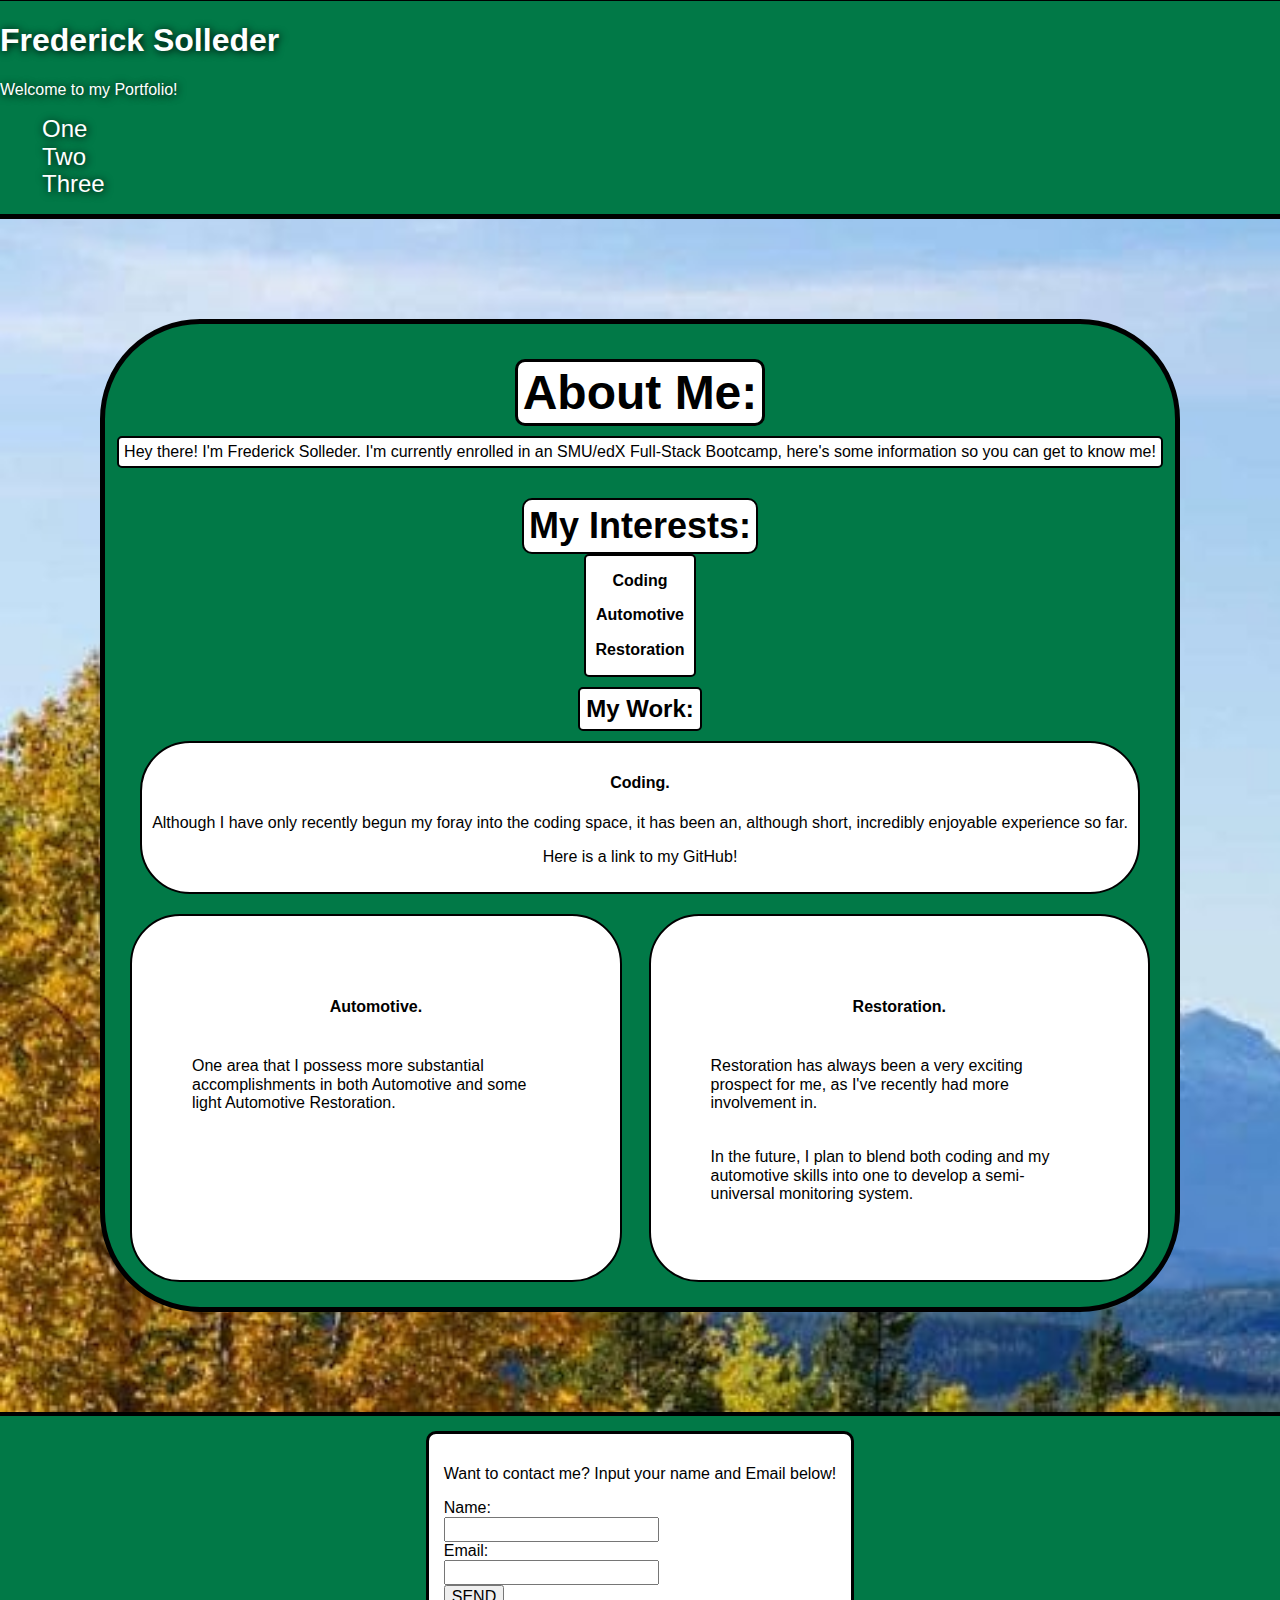
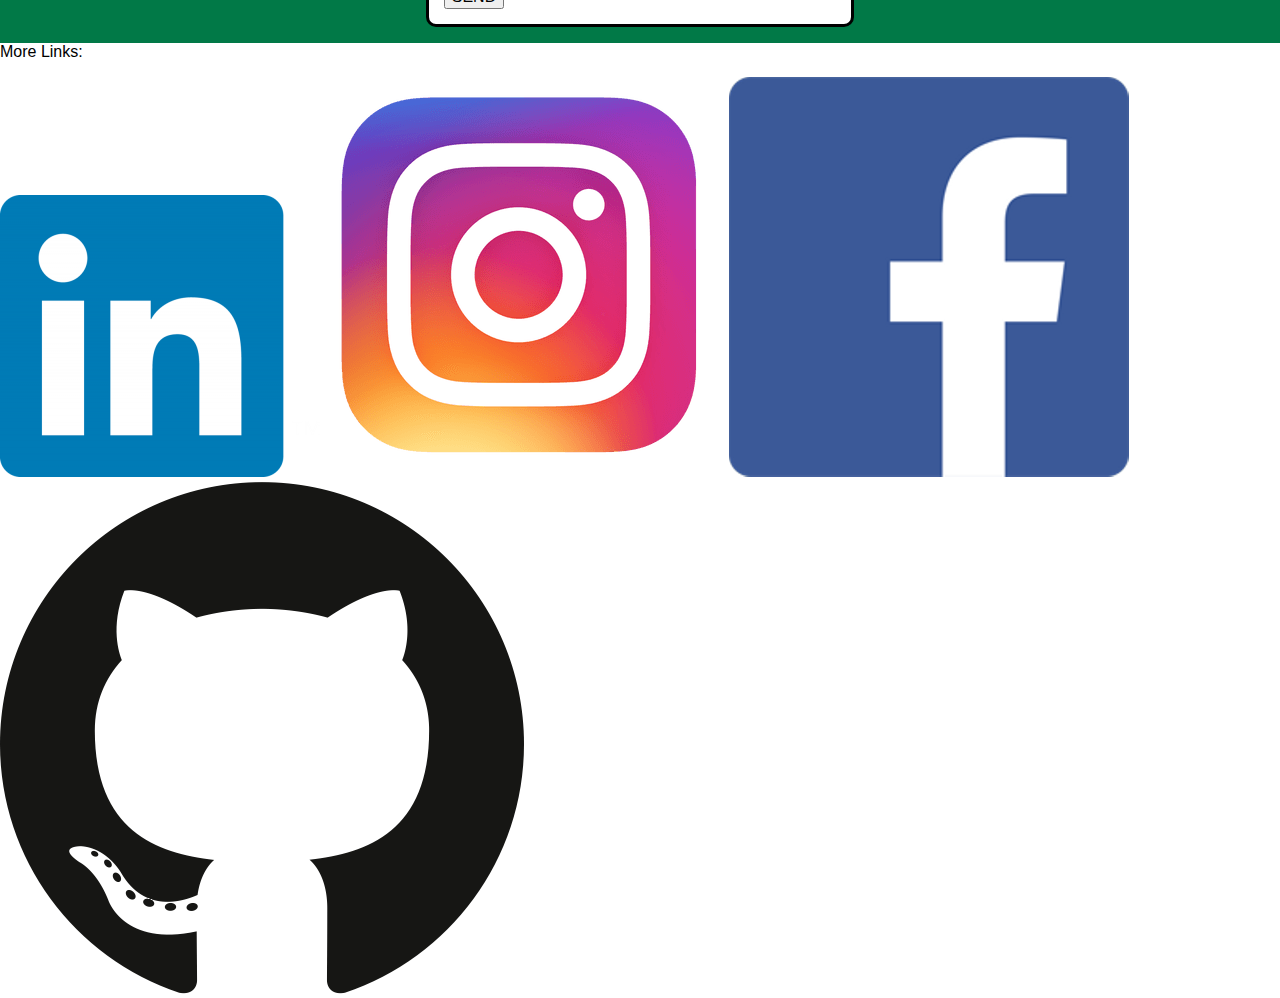
==== html.html @ 313b152a "added HTML, CSS, and images" ====
<!DOCTYPE html>
<html lang="en">
<head>
    <meta charset="UTF-8" />
    <meta http-equiv="X-UA-Compatible" content="IE=edge" />
    <meta name="viewport" content="width=device-width, initial-scale=1.0" />
    <link rel="stylesheet" href="normalize.css">
    <link rel="stylesheet" href="style.css">
    <title>Frederick Solleder's Portfolio</title>
</head>

<header>
    <h1>Frederick Solleder</h1>
     <p class="welcome">Welcome to my Portfolio!</p>
        <nav>
          <ul class="align-right">
            <li class="button"><a href="#">One    </a></li>
            <li class="button"><a href="#">Two    </a></li>
            <li class="button"><a href="#">Three  </a></li>
          </ul>  
        </nav>
</header>

<body>
 <main>
    <section id="intro">  
     <section class="fullsheet"> 
      <h3 id="about"><a href=>About Me:</a></h3>

        <p id="info">Hey there! I'm Frederick Solleder. I'm currently enrolled in an SMU/edX Full-Stack Bootcamp, here's some information so you can get to know me!</p>
     </section>


          <section>
            <h3 class="interests">My Interests:</h3>
              <section class="interests-list">
                <p>Coding</p>
                <p>Automotive</p>
                <p>Restoration</p>
              </section>
          </section>


            <section>
              <h3 class="work">My Work:</h3>
                <section class="work-coding">
                  <h4>Coding.</h4>
                    <p>Although I have only recently begun my foray into the coding space, it has been an, although short, incredibly enjoyable experience so far.</p>
                    <p>Here is a link to my <a href="https://github.com/fspaghetti3">GitHub</a>!</p>
                <div class="expand-coding">  
               
              <h4>Hello!</h4>



                </div>
                </section>

                <div class="row">
                  <section class="work-automotive">
                    <aside class="work-automotive-text">
                    <h4>Automotive.</h4>
                    <p>One area that I possess more substantial accomplishments in both Automotive and some light Automotive Restoration.</p>
                    </aside>
                    </section>                  

                <div class="spacer">
                    <p>......</p>
                </div>


                    <section class="work-restoration">
                      <aside class="work-restoration-text">
                      <h4>Restoration.</h4>
                      <p>Restoration has always been a very exciting prospect for me, as I've recently had more involvement in.</p>
                      <p>In the future, I plan to blend both coding and my automotive skills into one to develop a semi-universal monitoring system.</p>
                    </aside>
                    </section>
                  </div>    
            </section>        
  
  </section>


 </main>

</body>

  <footer>
   <div class="form"> 
    <form>
      <p>Want to contact me? Input your name and Email below!</p>
      <label for="name">Name:</label><br>
      <input type="text" id="name" name="name"><br>
      <label for="email">Email:</label><br>
      <input type="email" id="email" name="email">
    </form>
    <button>SEND</button>
   </div> 

   <section class="socials">
    <p>More Links:</p>
    <img src="/images/linkedin-logo-3.png" alt="LinkedIn">
    <img src="/images/instagramlogo.png" alt="Instagram">
    <img src="/images/facebooklogo.png" alt="Facebook">
    <img src="/images/githublogo.png" alt="GitHub">
  </section>
  </footer>
</html>
---- style.css ----
* {
    font-family: Haettenschweiler, 'Arial Narrow Bold', sans-serif;
    
}

a {
   text-decoration: none;
}

header {
    
    display: block;
    background-color: #017947;
    display: block;
    color: white;
    text-shadow: 1px 1px 8px black;
    border-bottom: 5px solid black;
    border-top: 0.1px solid black;

}

h1, .welcome, ul, .button {
    display: table;
    background-color: #017947;
    
}

body {

    background-image: url("images/icefields.jpg");
    background-size: cover;



}



.button > a {
    display: block;
    background-color: #017947;
    text-align: right;
    text-decoration: none;
    list-style-type: none;
    color: white;
    margin-left: 2px;
    font-size: 150%;
}

/*XXXXXXXXXXXXXXXXXXXXXXXXXXXXXXXXXXXXXXXXXXXXXXXXXXXXXXXXXXXXXXXX*/

#intro {
    display: block;
    margin: 100px;
    padding: 5px;
    background-color: #017947;
    border-radius: 100px;
    border: 5px solid black;
}


#about {
    display: table;
    margin: 0 auto;
    margin-top: 30px;
    margin-bottom: 10px;
    border: 3px solid #000000;
    border-radius: 10px;
    padding: 3px 5px 3px 5px;
    font-size: 300%;
    background-color: white;
    text-decoration: none;

} 

#about, a {

    text-decoration: none;
    color:black




}


#info {
    display: table;
    margin: 0 auto;
    background-color: white;
    border: 2px solid black;
    border-radius: 5px;
    padding: 5px;

}

/*XXXXXXXXXXXXXXXXXXXXXXXXXXXXXXXXXXXXXXXXXXXXXXXXXXXXXXXXXXXXXXXX*/

.interests {
    display: table;
    background-color: white;
    margin: 0 auto;
    border: 2px solid black;
    padding: 5px;
    margin-top: 30px;
    font-size: 225%;    
    border-radius: 10px;


}

.interests-list {
    display: table; 
    margin: 0 auto;
    text-align: center;
    background-color: white;
    border: 2px solid black;
    border-radius: 5px;
    list-style-type: none;
    font-weight: 800;
    padding-left: 10px;
    padding-right: 10px;


}

/*XXXXXXXXXXXXXXXXXXXXXXXXXXXXXXXXXXXXXXXXXXXXXXXXXXXXXXXXXXXXXXXX*/

.work {
    display: table; 
    margin: 0 auto;
    background-color: white;
    border: 2px solid black;
    border-radius: 5px;
    padding: 6px;
    font-size: 150%;
    margin-top: 10px;
    margin-bottom: 10px;

}

.work-coding {
    display: table;
    margin: 0 auto;
    text-align: center;
    background-color: white;
    border: 2px solid black;
    border-radius: 50px;
    padding: 10px;
    height: auto;
    transform: scale(1);
    transition: height 0.5s ease, transform .5s ease;
    overflow: hidden;

}

.work-coding:hover {
 
    height:auto;
    transform: scale(1.05);   
    box-shadow: 0px 0px 20px 10px #01ff95;

}

.expand-coding {

    display: none;

}
.work-coding:hover .expand-coding  {

    display: table;

    animation: fadeIn 0.5s ease;

}

@keyframes fadeIn {

    from {
        opacity: 0;
    }
    to {
        opacity: 1;
    }

}

/*XXXXXXXXXXXXXXXXXXXXXXXXXXXXXXXXXXXXXXXXXXXXXXXXXXXXXXXXXXXXXXXX*/

.work-automotive {
    display: table;
    margin: 0 auto;
    background-color: white;
    border: 2px solid black;
    border-radius: 50px;
    padding: 50px;
    background-image: url("images/ezgif-5-bb18630d7c.gif");
    background-size: cover;
    background-position: center ;
    height: auto;
    transform: scale(1);
    transition: height 0.5s ease, transform .5s ease;
    overflow: hidden;

}

.work-automotive:hover {
    transform: scale(1.05);
    box-shadow: 0px 0px 20px 10px #01ff95;

}

.work-automotive-text > h4 {
    display: flex;
    justify-content: center;
    align-content: space-around;
    background-color: rgba(255, 255, 255, 0.5);
    border-radius: 10px;
    padding: 10px;

}

.work-automotive-text > p {
    background-color: rgba(255, 255, 255, 0.5);
    border-radius: 10px;
    padding: 10px;
    

}

/*XXXXXXXXXXXXXXXXXXXXXXXXXXXXXXXXXXXXXXXXXXXXXXXXXXXXXXXXXXXXXXXX*/


.work-restoration {
 
    display: table;
    margin: 0 auto;
    background-color: white;
    border: 2px solid black;
    border-radius: 50px;
    padding: 50px;
    background-image: url("images/ezgif-5-bb18630d7c.gif");
    background-size: cover;
    background-position: center ;
    height: auto;
    transform: scale(1);
    transition: height 0.5s ease, transform .5s ease;
    overflow: hidden;

    
}

.work-restoration:hover {
    transform: scale(1.05);
    box-shadow: 0px 0px 20px 10px #01ff95;

}

.work-restoration-text > h4 {
    display: flex;
    justify-content: center;
    align-content: space-around;
    background-color: rgba(255, 255, 255, 0.5);
    border-radius: 10px;
    padding: 10px;

}

.work-restoration-text > p {
    background-color: rgba(255, 255, 255, 0.5);
    border-radius: 10px;
    padding: 10px;
    

}


/*XXXXXXXXXXXXXXXXXXXXXXXXXXXXXXXXXXXXXXXXXXXXXXXXXXXXXXXXXXXXXXXX*/

.spacer {
    color:#017947;
    text-align: center;
}

.row {

    display: flex;
    padding: 10px;
    margin: 10px;
    flex: 33.33%;

}

footer {

    display: table;
    text-align: left;
    background-color: #017947;
    border-top: 4px solid #000000;

}

.form {

    display:table;
    background-color: white;
    margin: 0 auto;
    padding: 15px;
    margin-top: 15px;
    border: 3px solid black;
    border-radius: 10px;



}

.socials {

    background-color: white;

}
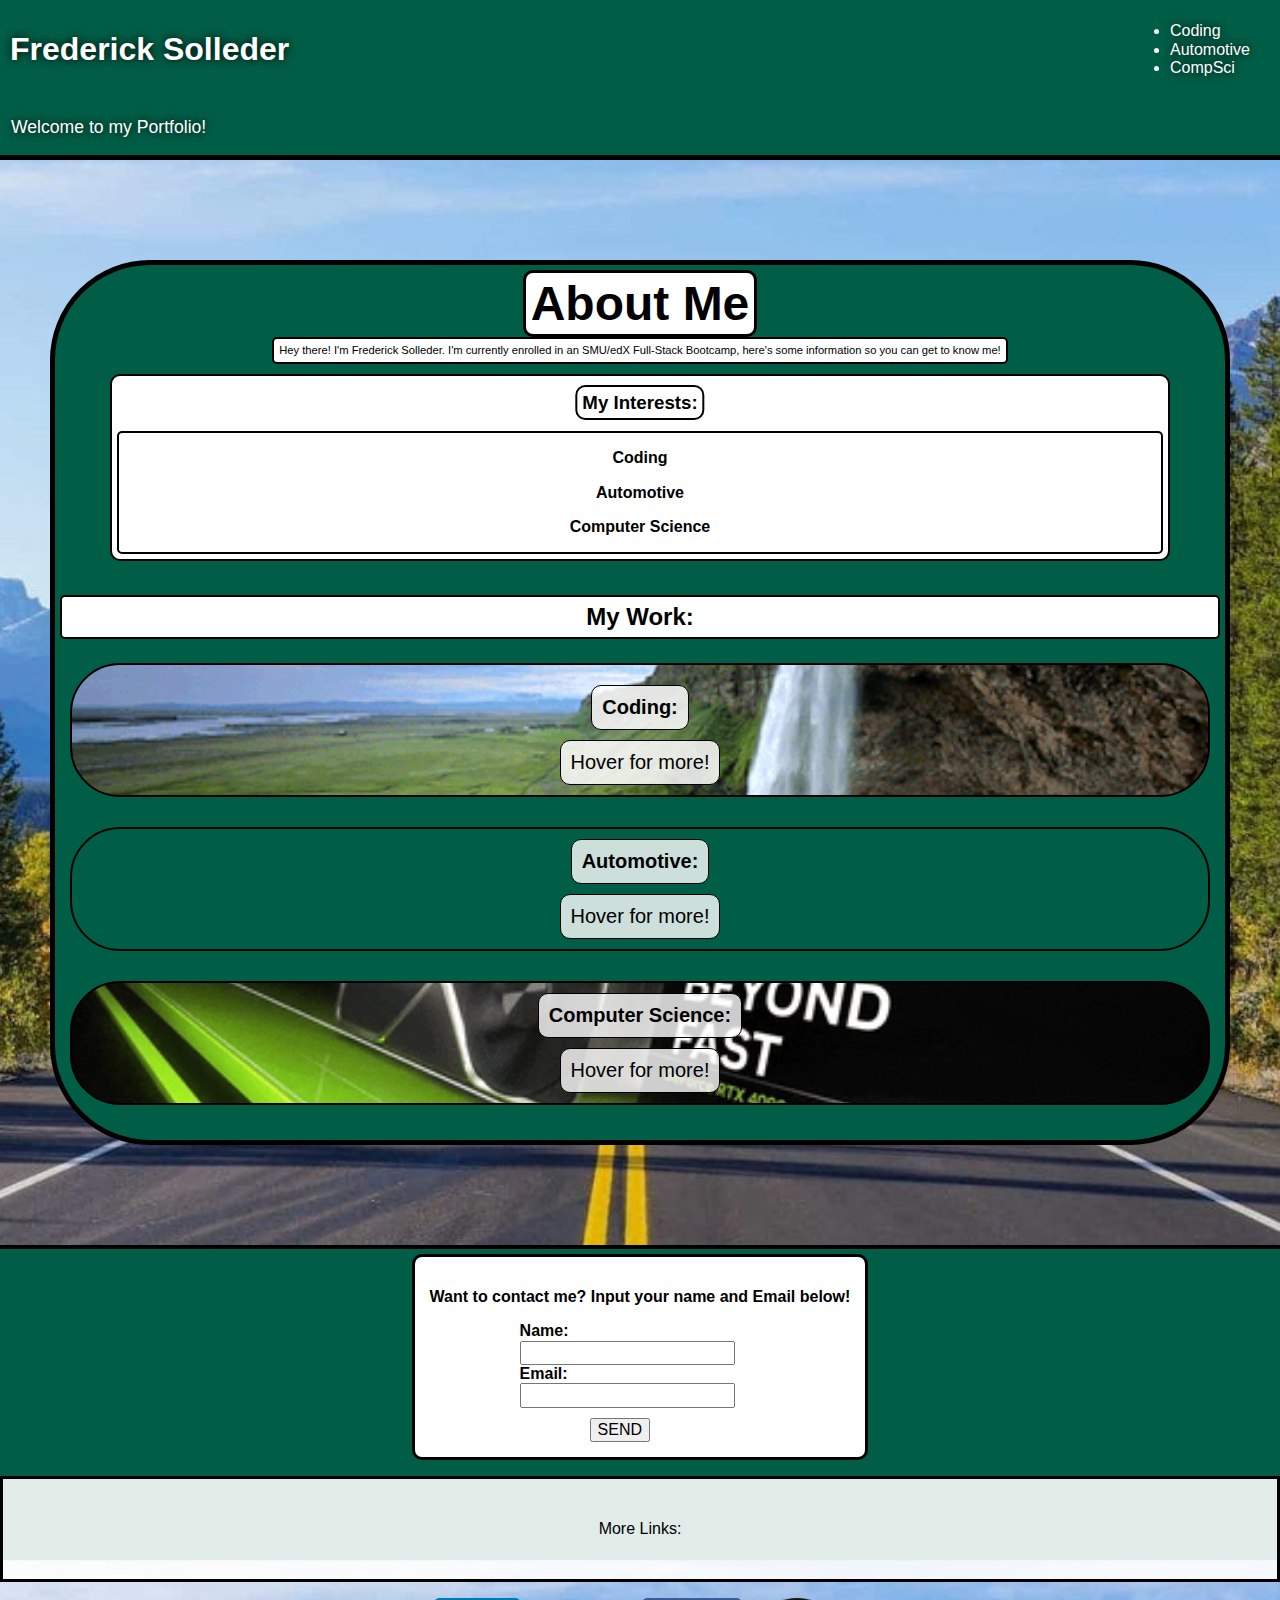
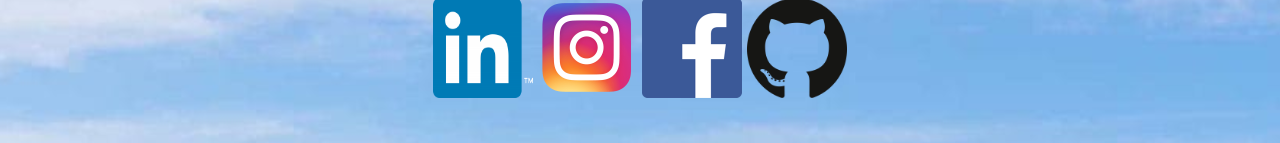
==== commit 5709bdda: "made many changes, will be listed in comments" ====
--- a/html.html
+++ b/html.html
@@ -9,77 +9,128 @@
     <title>Frederick Solleder's Portfolio</title>
 </head>
 
-<header>
+<section class="welcome">
+<header class="flex">
     <h1>Frederick Solleder</h1>
-     <p class="welcome">Welcome to my Portfolio!</p>
-        <nav>
-          <ul class="align-right">
-            <li class="button"><a href="#">One    </a></li>
-            <li class="button"><a href="#">Two    </a></li>
-            <li class="button"><a href="#">Three  </a></li>
-          </ul>  
-        </nav>
+     <nav>
+    <ul></ul>
+    <li><a href="#coder">Coding            </a></li>
+    <li><a href="#mech">Automotive        </a></li>
+    <li><a href="#compuerman">CompSci  </a></li>
+  </ul>     
+  </nav>
 </header>
+<p class="welcome-text">Welcome to my Portfolio!</p>
+
+  </section>    
 
 <body>
  <main>
-    <section id="intro">  
-     <section class="fullsheet"> 
-      <h3 id="about"><a href=>About Me:</a></h3>
+  <mark class="fullsheet"> 
+    <article id="intro">  
+      <h3 id="about">About Me</h3>
 
-        <p id="info">Hey there! I'm Frederick Solleder. I'm currently enrolled in an SMU/edX Full-Stack Bootcamp, here's some information so you can get to know me!</p>
-     </section>
+        <p id="about2">Hey there! I'm Frederick Solleder. I'm currently enrolled in an SMU/edX Full-Stack Bootcamp, here's some information so you can get to know me!</p>
 
 
-          <section>
-            <h3 class="interests">My Interests:</h3>
+          <section class="interests">
+            <h3>My Interests:</h3>
               <section class="interests-list">
                 <p>Coding</p>
                 <p>Automotive</p>
-                <p>Restoration</p>
+                <p>Computer Science</p>
               </section>
           </section>
 
-
-            <section>
+          <div class="row">
+            <section class="container-work">
               <h3 class="work">My Work:</h3>
+                <aside class=".work-container">
                 <section class="work-coding">
-                  <h4>Coding.</h4>
-                    <p>Although I have only recently begun my foray into the coding space, it has been an, although short, incredibly enjoyable experience so far.</p>
-                    <p>Here is a link to my <a href="https://github.com/fspaghetti3">GitHub</a>!</p>
+                  <h4 id=".coder">Coding:</h4>
+                    
+                    <p>Hover for more!</p>
                 <div class="expand-coding">  
-               
-              <h4>Hello!</h4>
-
-
-
+                  <p id="coding-desc">Although I have only recently begun my foray into the coding space, it has been an, although short, incredibly enjoyable experience so far.</p>
+               <div class="coding-landing-page">
+              <h4><a href="https://github.com/fspaghetti3/landing-page">Landing Page Project</a></h4>
+              <p>An inspiration for this current Portfolio. This page is very rough and unrefined, however.</p>    
+                </div>
+                <div class="coding-challenge1">
+                  <h4><a href="https://github.com/fspaghetti3/challenge1">edX Challenge One</a></h4>
+                  <p>An assignment from edX in which we were required to reformat HTML and CSS files.</p>
+                </div>
+                <div class="coding-prework">
+                  <h4><a href="https://github.com/fspaghetti3/prework-study-guide">edX Prework Study Excercise</a></h4>
+                  <p>A webpage with a list of set parameters defined by edX. This taught me how to utilize GitBash & GitHub.</p>
+                </div>
                 </div>
                 </section>
 
-                <div class="row">
                   <section class="work-automotive">
                     <aside class="work-automotive-text">
-                    <h4>Automotive.</h4>
-                    <p>One area that I possess more substantial accomplishments in both Automotive and some light Automotive Restoration.</p>
+                    <h4 id="mech">Automotive:</h4>
+                    <p>Hover for more!</p>
+                   <div class="expand-coding">
+                  <p id="auto-desc">A lifelong interest of mine has always been anything with an engine and four wheels. Here are some of the cars I've owned and the modifications/repairs done to them!</p>
+
+                  <div class="one-ninety">
+                      <h4>Mercedes-Benz 190E</h4>
+                      <img src="/images/190e2.png">
+                      <p>Year: 1991</p>
+                      <p>My first car!</p>
+
+
+                    </div>
+
+                    <div class="xjr">
+                      <h4>Jaguar XJR</h4>
+                      <img src="/images/jag.jpg">
+                      <p>Year: 1998</p>
+                      <p>My second car!</p>
+                    </div>
+                    <div class="tlx">
+                      <h4>Acura TLX</h4>
+                      <img src="/images/tlx2.png">
+                      <p>Year: 2019</p>
+                      <p>My third car!</p>
+                    </div>
+                   </div>   
                     </aside>
                     </section>                  
 
-                <div class="spacer">
-                    <p>......</p>
-                </div>
 
-
-                    <section class="work-restoration">
-                      <aside class="work-restoration-text">
-                      <h4>Restoration.</h4>
-                      <p>Restoration has always been a very exciting prospect for me, as I've recently had more involvement in.</p>
-                      <p>In the future, I plan to blend both coding and my automotive skills into one to develop a semi-universal monitoring system.</p>
+                    <section class="work-comp">
+                      <aside class="work-comp-text">
+                      <h4 id="compuerman">Computer Science:</h4>
+                      <p>Hover for more!</p>
+                      <div class="expand-coding">
+                      <p id="comp-desc">One of my smaller hobbies is the assembly and disassembly of computers, some of my work includes:</p>
+                      <div class="step1">
+                      <img src="/images/pc1.jpg">
+                      <p>Step 1</p>
+                      <p>General Assembly and Test Fitting.</p>
+                      </div>
+                      <div class="step2">
+                      <img src="/images/pc2.jpg">  
+                      <p>Step 2</p>
+                      <p>First POST and system functionality check.</p>
+                      </div>
+                      <div class="step3">
+                      <img src="/images/pc3.jpg">
+                      <p>Step 3</p>
+                      <p>Finished product, added CableMod Silver cables.</p>  
+                      </div>
+                      </div>  
                     </aside>
+                  </aside>
                     </section>
                   </div>    
             </section>        
   
   </section>
+  </article>
+  </mark>
 
 
  </main>
@@ -100,10 +151,18 @@
 
    <section class="socials">
     <p>More Links:</p>
-    <img src="/images/linkedin-logo-3.png" alt="LinkedIn">
+    <a href="https://www.linkedin.com/in/frederick-solleder-968bb11a8/">
+  <img src="/images/linkedin-logo-3.png" alt="LinkedIn">
+    </a>
+    <a href="https://www.instagram.com/fsolleder3/">
     <img src="/images/instagramlogo.png" alt="Instagram">
+    </a>
+    <a href="https://www.facebook.com/frederick.solleder.1/">
     <img src="/images/facebooklogo.png" alt="Facebook">
+    </a>
+    <a href="https://github.com/fspaghetti3">
     <img src="/images/githublogo.png" alt="GitHub">
+  </a>
   </section>
   </footer>
 </html>--- a/style.css
+++ b/style.css
@@ -1,3 +1,10 @@
+:root {
+
+    --border: 2px solid black;
+    --green: #005e46;
+
+}
+
 * {
     font-family: Haettenschweiler, 'Arial Narrow Bold', sans-serif;
     
@@ -5,318 +12,504 @@
 
 a {
    text-decoration: none;
+   color: black;
+}
+
+.flex {
+
+    display: flex;
+
+
+}
+
+body {
+    background: url("/images/icefields.jpg") center/cover;
 }
 
 header {
+    display: flex;
+    justify-content: space-between;
+    align-items: center;
+    background-color: var(--green); 
+    padding: 10px; 
+    color: white;
+    text-shadow: 0px 0px 10px black;
+}
+
+nav ul {
+    list-style: none;
+    margin: 0;
+    padding: 0;
+    display: flex;
+}
+
+nav li {
+    margin-right: 20px; 
+}
+
+nav a {
+    text-decoration: none;
+    color: white;
+}
+
+
+@media screen and (max-width: 440px) {
+    li {
+        font-size: 80%;
+    }
+}
+.welcome {
+
+    background-color: var(--green);
+    border-bottom: 5px solid black;
+ 
+}
+
+
+
+.welcome-text {
+
+    display: flex;
+    background-color: var(--green);
+    font-size: 110%;
+    color: white;
+    text-shadow: 0px 0px 10px black;
+    margin-left: 11px;
+
     
-    display: block;
-    background-color: #017947;
-    display: block;
-    color: white;
-    text-shadow: 1px 1px 8px black;
-    border-bottom: 5px solid black;
-    border-top: 0.1px solid black;
-
-}
-
-h1, .welcome, ul, .button {
-    display: table;
-    background-color: #017947;
-    
-}
-
-body {
-
-    background-image: url("images/icefields.jpg");
-    background-size: cover;
-
-
-
-}
-
-
-
-.button > a {
-    display: block;
-    background-color: #017947;
-    text-align: right;
-    text-decoration: none;
-    list-style-type: none;
-    color: white;
-    margin-left: 2px;
-    font-size: 150%;
-}
-
-/*XXXXXXXXXXXXXXXXXXXXXXXXXXXXXXXXXXXXXXXXXXXXXXXXXXXXXXXXXXXXXXXX*/
+}
+
+/*XXXXXXXXXXXXXXXXXXXXXXXXXXXXXXXXXXXXXXXXXXXXXXXXXXXXXXXXXXXXXXXXXXXXXXXXXXXXXXXX*/
 
 #intro {
-    display: block;
-    margin: 100px;
+    display: flex;
+    flex-direction: column;
+    margin: 100px 50px 100px 50px;
     padding: 5px;
-    background-color: #017947;
+    background-color: var(--green);
     border-radius: 100px;
     border: 5px solid black;
 }
 
-
 #about {
-    display: table;
-    margin: 0 auto;
-    margin-top: 30px;
-    margin-bottom: 10px;
+    text-align: center;
     border: 3px solid #000000;
     border-radius: 10px;
     padding: 3px 5px 3px 5px;
     font-size: 300%;
     background-color: white;
-    text-decoration: none;
-
-} 
-
-#about, a {
-
-    text-decoration: none;
-    color:black
-
-
-
-
-}
-
-
-#info {
-    display: table;
-    margin: 0 auto;
+    width: fit-content;
+    margin: 0 auto;
+}
+
+#about2 {
+    text-align: center;
     background-color: white;
     border: 2px solid black;
     border-radius: 5px;
     padding: 5px;
-
-}
-
-/*XXXXXXXXXXXXXXXXXXXXXXXXXXXXXXXXXXXXXXXXXXXXXXXXXXXXXXXXXXXXXXXX*/
+    width: fit-content;
+    margin: 0 auto;
+
+}
+
+@media screen and (min-width: 1484px) {
+    #intro {
+        margin: 100px 150px 100px 150px;
+    }
+}
+
+@media screen and (min-width: 2000px) {
+    #intro {
+        margin: 100px 300px 100px 300px;
+    }
+}
+
+@media screen and (min-width: 2700px) {
+    #intro {
+        margin: 100px 500px 100px 500px;
+    }
+}
+
+
+/*Ultra-Wide ^^^^^ Small Devices VVVV */
+
+@media screen and (max-width: 1335px) {
+    #about2 {
+        font-size: 80%;
+
+    }
+
+
+}
+
+@media screen and (max-width: 1335px) {
+    #about2 {
+        font-size: 70%;
+
+    }
+
+
+}
+
+
+@media screen and (max-width: 480px) {
+    #about {
+        font-size: 250%;
+
+    }
+
+
+}
+
+@media screen and (max-width: 400px) {
+    #about {
+        font-size: 180%;
+
+    }
+
+
+}
+/*XXXXXXXXXXXXXXXXXXXXXXXXXXXXXXXXXXXXXXXXXXXXXXXXXXXXXXXXXXXXXXXXXXXXXXXXXX*/
 
 .interests {
-    display: table;
-    background-color: white;
-    margin: 0 auto;
+    position: relative;
+    display: flex;
+    flex-direction: column;
+    background-color: white;
+    margin: 10px 50px 10px 50px;
     border: 2px solid black;
     padding: 5px;
-    margin-top: 30px;
-    font-size: 225%;    
-    border-radius: 10px;
-
-
+    border-radius: 10px;
+}
+
+.interests > h3 {
+    position: absolute;
+    top: -10px;
+    left: 50%;
+    transform: translateX(-50%);
+    background-color: white;
+    padding: 5px;
+    border: 2px solid black;
+    border-radius: 10px;
 }
 
 .interests-list {
-    display: table; 
-    margin: 0 auto;
     text-align: center;
     background-color: white;
     border: 2px solid black;
     border-radius: 5px;
     list-style-type: none;
     font-weight: 800;
-    padding-left: 10px;
-    padding-right: 10px;
-
-
-}
-
-/*XXXXXXXXXXXXXXXXXXXXXXXXXXXXXXXXXXXXXXXXXXXXXXXXXXXXXXXXXXXXXXXX*/
+    padding: 0 10px;
+    margin-top: 50px;
+}
+
+@media screen and (min-width: 1484px) {
+    .interests {
+        margin: 10px 150px 10px 150px;
+    }
+}
+
+@media screen and (min-width: 2000px) {
+    .interests {
+        margin: 10px 300px 10px 300px;
+    }
+}
+
+@media screen and (min-width: 2700px) {
+    .interests {
+        margin: 10px 500px 10px 500px;
+    }
+}
+
+
+/*Ultra-Wide ^^^^^ Small Devices VVVV */
+
+@media screen and (max-width: 361px) {
+    .interests {
+        margin: 10px 30px 10px 30px;
+
+    }
+
+}
+
+
+/*XXXXXXXXXXXXXXXXXXXXXXXXXXXXXXXXXXXXXXXXXXXXXXXXXXXXXXX*/
+
+.work-container {
+    display: flex;
+    justify-content: center;
+    align-items: flex-start;
+    margin: 10px auto;
+}
 
 .work {
-    display: table; 
-    margin: 0 auto;
+    display: flex;
+    flex-direction: column;
+    align-items: center;
+    text-align: center;
     background-color: white;
     border: 2px solid black;
     border-radius: 5px;
     padding: 6px;
     font-size: 150%;
-    margin-top: 10px;
-    margin-bottom: 10px;
-
-}
-
-.work-coding {
-    display: table;
-    margin: 0 auto;
-    text-align: center;
+    text-align: center;
+}
+
+.work-coding, .work-automotive, .work-comp {
+    display: flex;
+    justify-content: center;
+    align-items: center;
+    flex-direction: column;
     background-color: white;
     border: 2px solid black;
     border-radius: 50px;
     padding: 10px;
-    height: auto;
+    width: auto;
     transform: scale(1);
-    transition: height 0.5s ease, transform .5s ease;
+    transition: transform 0.5s ease, box-shadow 0.5s ease;
     overflow: hidden;
-
-}
-
-.work-coding:hover {
- 
-    height:auto;
-    transform: scale(1.05);   
-    box-shadow: 0px 0px 20px 10px #01ff95;
-
+    text-align: center;
+    margin: 5px 10px 30px 10px;
+    position: relative;
+}
+
+.work-coding > h4, .work-coding > p, .work-automotive > h4, .work-automotive > p, .work-comp > h4, .work-comp > p {
+    background-color: rgba(255, 255, 255, 0.849);
+    border: 1px solid black;
+    border-radius: 10px;
+    padding: 10px;
+    font-size: 125%;
+    width: fit-content;
+    margin: 0 auto;
+    margin-top: 10px;
+}
+
+.work-coding {
+    background: url("/images/waterfall.gif") center/cover;
+}
+
+.work-automotive {
+    background: url("/images/ezgif-5-bb18630d7c.gif") center/cover;
+}
+
+.work-comp {
+    background: url("/images/flyingfortyninety.gif") center/cover;
+}
+
+#coding-desc {
+    background-color: rgba(255, 255, 255, 0.884);
+    border: 1px solid black;
+    padding: 4px;
+    border-radius: 5px;
+}
+
+.work-coding:hover, .work-automotive:hover, .work-comp:hover {
+    transform: scale(1.05);
+    box-shadow: 0 0 20px 10px #01ff95;
 }
 
 .expand-coding {
-
     display: none;
-
-}
-.work-coding:hover .expand-coding  {
-
+}
+
+.work-coding:hover .expand-coding, .work-automotive:hover .expand-coding, .work-comp:hover .expand-coding {
     display: table;
-
     animation: fadeIn 0.5s ease;
-
+    text-align: center;
+    display: flex;
+    flex-direction: column;
+    justify-content: center;
+    align-items: center;
+    height: 100%;
 }
 
 @keyframes fadeIn {
-
     from {
         opacity: 0;
     }
     to {
         opacity: 1;
     }
-
-}
-
-/*XXXXXXXXXXXXXXXXXXXXXXXXXXXXXXXXXXXXXXXXXXXXXXXXXXXXXXXXXXXXXXXX*/
-
-.work-automotive {
-    display: table;
-    margin: 0 auto;
-    background-color: white;
-    border: 2px solid black;
-    border-radius: 50px;
-    padding: 50px;
-    background-image: url("images/ezgif-5-bb18630d7c.gif");
-    background-size: cover;
-    background-position: center ;
-    height: auto;
-    transform: scale(1);
-    transition: height 0.5s ease, transform .5s ease;
-    overflow: hidden;
-
-}
-
-.work-automotive:hover {
-    transform: scale(1.05);
-    box-shadow: 0px 0px 20px 10px #01ff95;
-
-}
-
-.work-automotive-text > h4 {
-    display: flex;
-    justify-content: center;
-    align-content: space-around;
-    background-color: rgba(255, 255, 255, 0.5);
-    border-radius: 10px;
-    padding: 10px;
-
-}
-
-.work-automotive-text > p {
-    background-color: rgba(255, 255, 255, 0.5);
-    border-radius: 10px;
-    padding: 10px;
-    
-
-}
-
-/*XXXXXXXXXXXXXXXXXXXXXXXXXXXXXXXXXXXXXXXXXXXXXXXXXXXXXXXXXXXXXXXX*/
-
-
-.work-restoration {
- 
-    display: table;
-    margin: 0 auto;
-    background-color: white;
-    border: 2px solid black;
-    border-radius: 50px;
-    padding: 50px;
-    background-image: url("images/ezgif-5-bb18630d7c.gif");
-    background-size: cover;
-    background-position: center ;
-    height: auto;
-    transform: scale(1);
-    transition: height 0.5s ease, transform .5s ease;
-    overflow: hidden;
-
-    
-}
-
-.work-restoration:hover {
-    transform: scale(1.05);
-    box-shadow: 0px 0px 20px 10px #01ff95;
-
-}
-
-.work-restoration-text > h4 {
-    display: flex;
-    justify-content: center;
-    align-content: space-around;
-    background-color: rgba(255, 255, 255, 0.5);
-    border-radius: 10px;
-    padding: 10px;
-
-}
-
-.work-restoration-text > p {
-    background-color: rgba(255, 255, 255, 0.5);
-    border-radius: 10px;
-    padding: 10px;
-    
-
-}
-
-
-/*XXXXXXXXXXXXXXXXXXXXXXXXXXXXXXXXXXXXXXXXXXXXXXXXXXXXXXXXXXXXXXXX*/
-
-.spacer {
-    color:#017947;
-    text-align: center;
-}
-
-.row {
-
-    display: flex;
+}
+
+.coding-landing-page,
+.coding-challenge1,
+.coding-prework {
+    display: inline-block;
+    background-color: rgba(255, 255, 255, 0.829);
+    border: 1px solid #000;
+    border-radius: 10px;
+    width: 200px;
+    height: 150px;
     padding: 10px;
     margin: 10px;
-    flex: 33.33%;
-
-}
+    vertical-align: top;
+}
+
+.coding-landing-page:hover,
+.coding-challenge1:hover,
+.coding-prework:hover {
+    transform: scale(1.05);
+    box-shadow: 0 0 5px 5px white;
+}
+
+/*XXXXXXXXXXXXXXXXXXXXXXXXXXXXXXXXXXXXXXXXXXXXXXXXXXXXXXXXXXX*/
+
+.work-automotive-text > h4,
+.work-automotive-text > p,
+.work-comp-text > h4,
+.work-comp-text > p {
+    background-color: rgba(255, 255, 255, 0.808);
+    border-radius: 10px;
+    border: 1px solid black;
+    padding: 10px;
+    width: fit-content;
+    display: flex;
+    flex-direction: column;
+    justify-content: center;
+    align-items: center;
+}
+
+.work-automotive-text > p, .work-comp-text > p {
+    justify-content: center;
+    align-content: center;
+    margin: 0 auto;
+    background-color: rgba(255, 255, 255, 0.801);
+    font-size: 125%;
+    margin-top: 10px;
+}
+
+.work-automotive-text > h4, .work-comp-text > h4 {
+    font-size: 125%;
+    justify-content: center;
+    align-content: center;
+    margin: 0 auto;
+    background-color: rgba(255, 255, 255, 0.801);
+}
+
+#auto-desc, .one-ninety, .xjr, .tlx, #comp-desc {
+    background-color: rgba(255, 255, 255, 0.884);
+    border: 1px solid black;
+    padding: 4px;
+    border-radius: 10px;
+}
+
+.one-ninety > img, .xjr > img, .tlx > img {
+    width: 50%;
+    height: 50%;
+    border: 1px solid black;
+    border-radius: 10px;
+}
+
+.one-ninety:hover > img {
+    box-shadow: 0 0 10px 10px rgb(2, 180, 250);
+}
+
+.xjr:hover > img {
+    box-shadow: 0 0 10px 10px #797979;
+}
+
+.tlx:hover > img {
+    box-shadow: 0 0 10px 10px var(--green);
+}
+
+.step1 > img,
+.step2 > img,
+.step3 > img,
+.step1 > p,
+.step2 > p,
+.step3 > p {
+    background-color: rgba(255, 255, 255, 0.884);
+    border: 1px solid black;
+    padding: 4px;
+    border-radius: 10px;
+    width: 50%;
+    height: 50%;
+    display: flex;
+    flex-direction: column;
+    justify-content: center;
+    align-items: center;
+    margin: 0 auto;
+}
+
+.step1 > p,
+.step2 > p,
+.step3 > p {
+    display: flex;
+    justify-content: center;
+    align-items: center;
+}
+/*XXXXXXXXXXXXXXXXXXXXXXXXXXXXXXXXXXXXXXXXXXXXXXXXXXXXXXXXXXXXXXXXXXXXXXXXXXXXXXXXXXXXXXXXXXXXXXXXXXXXXXXX*/
 
 footer {
-
-    display: table;
-    text-align: left;
-    background-color: #017947;
+    display: flex;
+    flex-direction: column;
+    background-color: var(--green);
     border-top: 4px solid #000000;
-
 }
 
 .form {
 
-    display:table;
-    background-color: white;
-    margin: 0 auto;
+    background-color: white;
+    margin: 0 auto;
+    margin-top: 5px;
     padding: 15px;
-    margin-top: 15px;
     border: 3px solid black;
     border-radius: 10px;
-
-
+    font-weight: bold;
+}
+
+
+button {
+    text-align: center;
+    margin-left: 160px;
+    margin-top: 10px;
+    margin-right: auto;
+}
+
+button:active {
+    box-shadow: 0px 0px 5px#000000;
+
+}
+
+input {
+    text-align: center;
+    justify-content: center;
+    align-content: center;
+    margin-left: 90px;
+    margin-right: auto;
+
+}
+
+input:hover {
+    box-shadow: 0px 0px 5px#000000;
+
+}
+
+label {
+    text-align: center;
+    margin-left: 90px;
 
 }
 
 .socials {
-
-    background-color: white;
-
-}+    display: inline-block;
+    background-color: var(--green);
+    text-align: center;
+    vertical-align: middle;
+    line-height: 100px;
+    height: 100px;
+}
+
+.socials > p {
+    border: 3px solid black;
+    background-color: rgba(255, 255, 255, 0.884);
+    text-align: center;
+}
+
+.socials > a > img {
+    width: 100px;
+    height: 100px;
+}
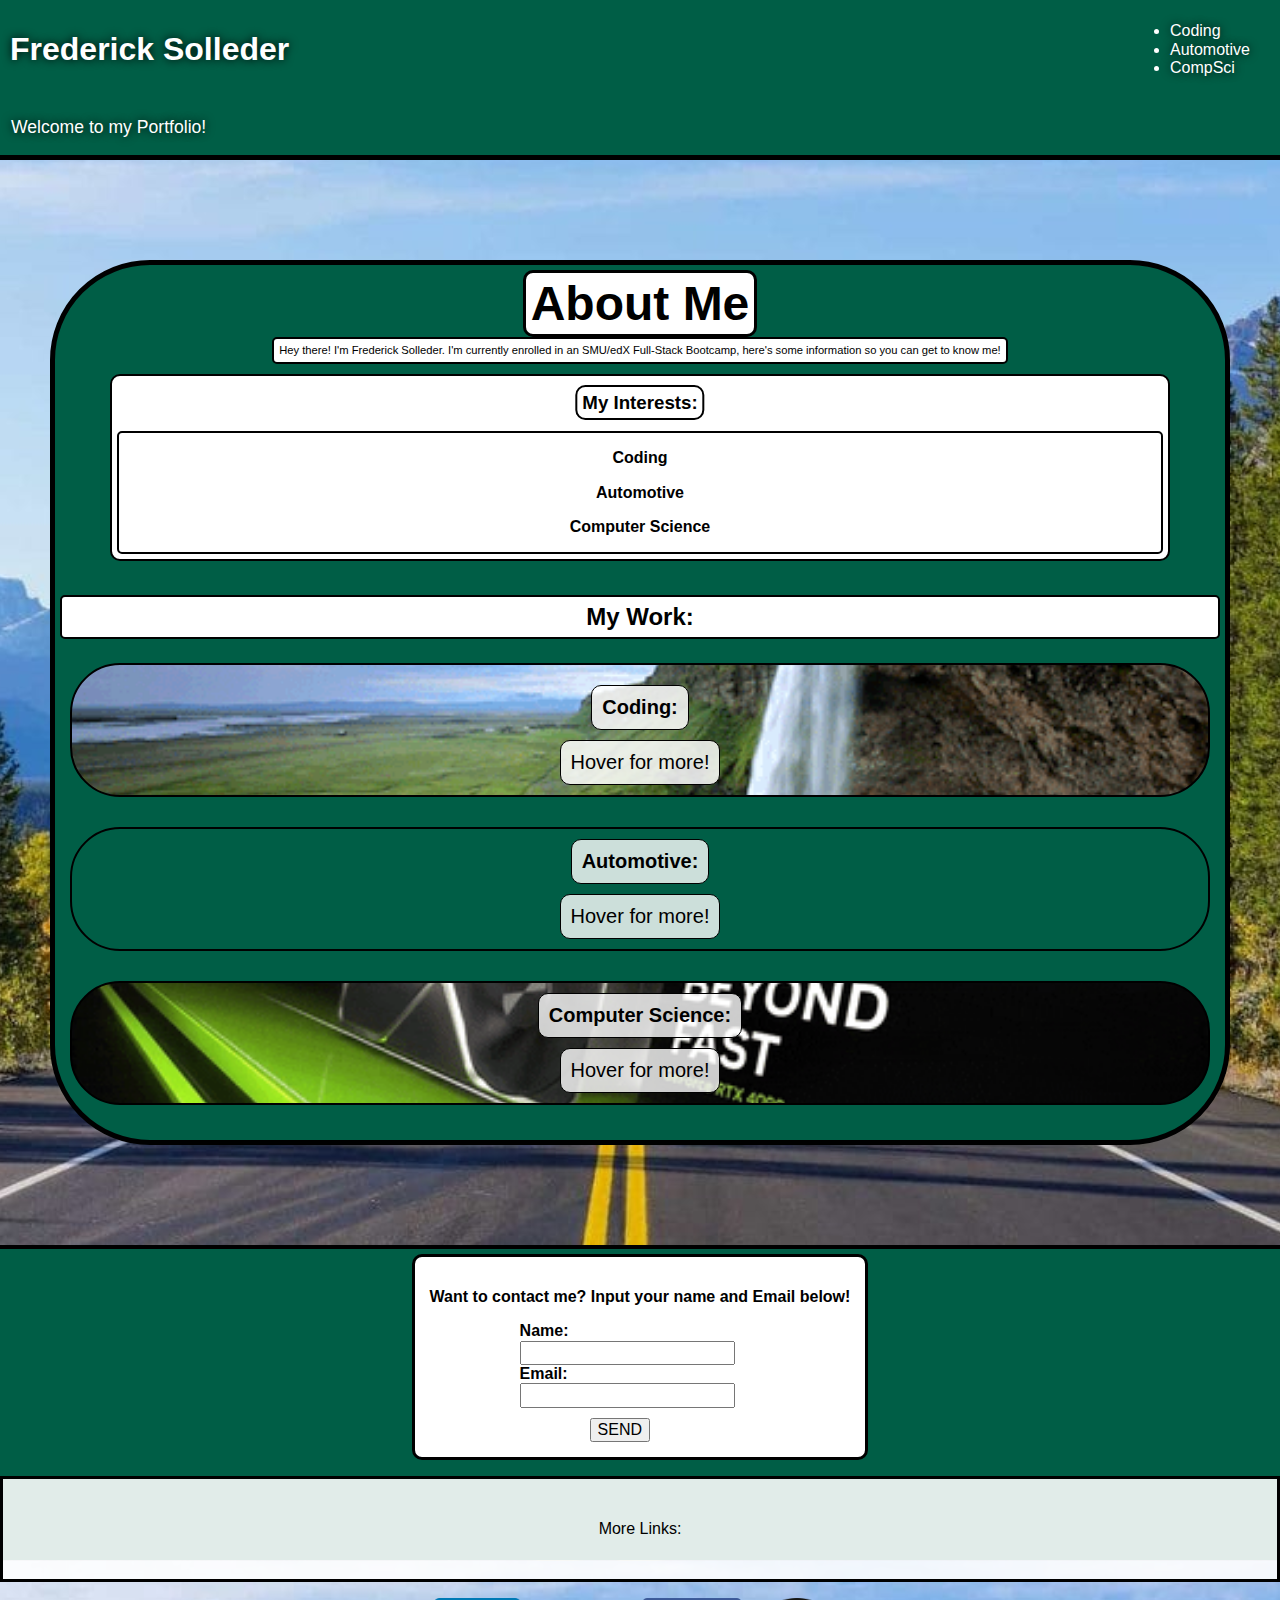
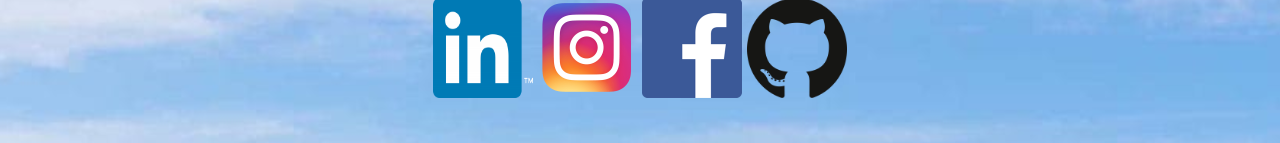
==== commit df564907: "Populated the Automotive tab with content." ====
--- a/html.html
+++ b/html.html
@@ -78,22 +78,39 @@
                       <h4>Mercedes-Benz 190E</h4>
                       <img src="/images/190e2.png">
                       <p>Year: 1991</p>
-                      <p>My first car!</p>
+                      <p>From non-running to right-lane highway bruiser, there are many modifications/repairs on this car.</p>
+                      <ul>
+                        <li>H&R Lowering Springs, Bilstein B6 Shocks</li>
+                        <li>Front Suspension Rebuild</li>
+                        <li>Repair of interior trim pieces</li>
+                        <li>(To my knowledge) Insanely rare MB OEM Centra 112/142 Wheels </li>
+                        <li>And many more modifications in the pipeline!</li>
+                      </ul>
 
 
                     </div>
 
                     <div class="xjr">
-                      <h4>Jaguar XJR</h4>
+                      <h4>Jaguar XJR (SOLD)</h4>
                       <img src="/images/jag.jpg">
                       <p>Year: 1998</p>
-                      <p>My second car!</p>
+                      <p>The fastest car I've had the pleasure of owning/repairing (mostly repairing, because Jaguar.)</p>
+                      <ul>
+                        <li>Numerous, numerous repairs, too many to list on here.</li>
+                        <li>Mina Gallery Intake/Exhaust</li>
+                        <li>(Most of the stuff I did was repairs)</li>
+                      </ul>
                     </div>
                     <div class="tlx">
                       <h4>Acura TLX</h4>
                       <img src="/images/tlx2.png">
                       <p>Year: 2019</p>
-                      <p>My third car!</p>
+                      <p>My newest car by a mile, awesome for chewing up miles and being assured I'll get there & back.</p>
+                      <ul>
+                        <li>Tahitian Green Liquid Wrap</li>
+                        <li>A-Spec Front/Rear bumper swap</li>
+                        <li>AEM Intake, Straight pipe exhaust (too loud)</li>
+                      </ul>
                     </div>
                    </div>   
                     </aside>
--- a/style.css
+++ b/style.css
@@ -34,6 +34,10 @@
     padding: 10px; 
     color: white;
     text-shadow: 0px 0px 10px black;
+}
+
+ul {
+    list-style-type: none;
 }
 
 nav ul {
